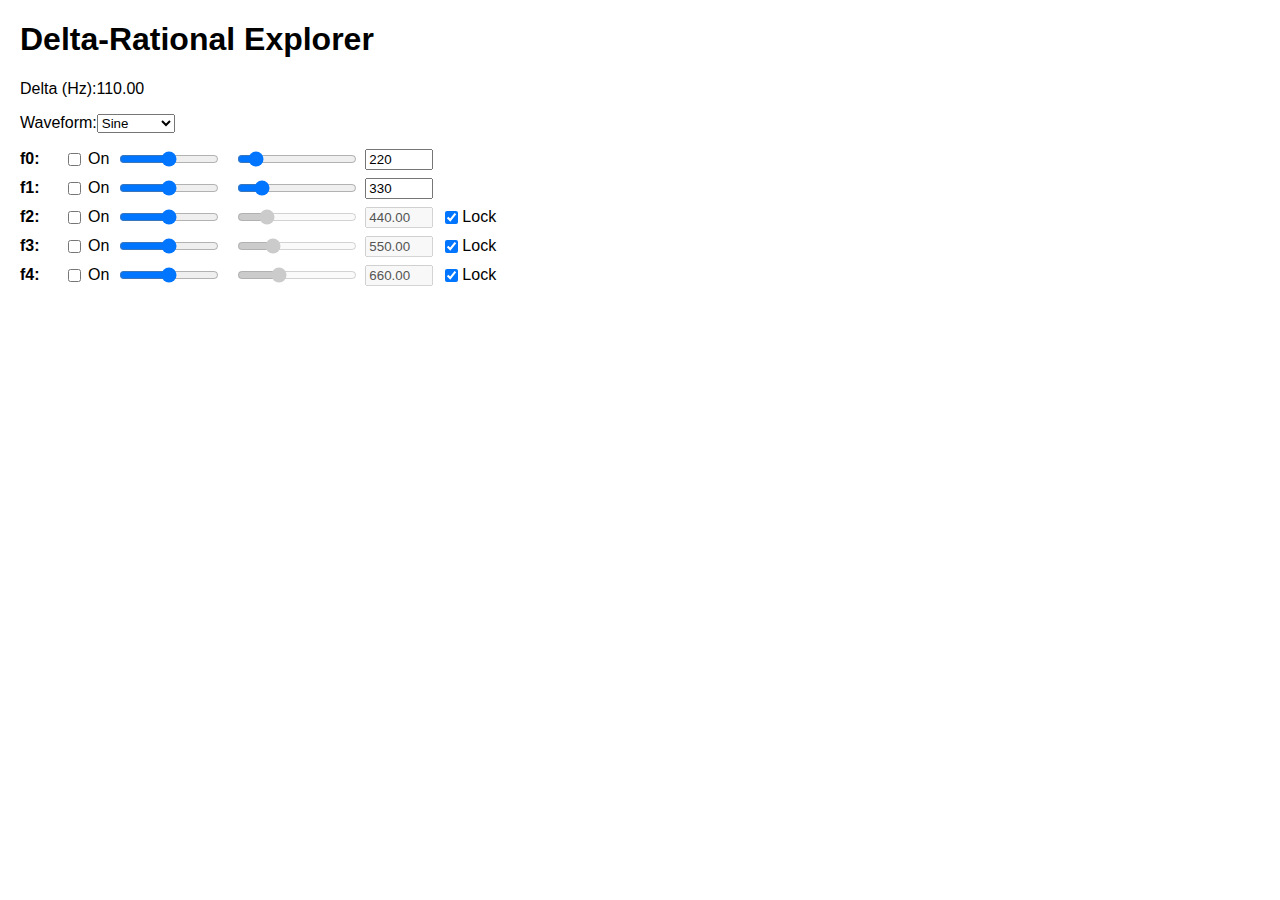
==== index.html @ f8abec08 "First working draft" ====
<!DOCTYPE html>
<html lang="en">
<head>
  <meta charset="UTF-8" />
  <title>Delta-Rational Explorer</title>
  <!-- Link to external CSS -->
  <link rel="stylesheet" href="styles.css">
</head>
<body>

<h1>Delta-Rational Explorer</h1>

<!-- Display Delta -->
<div class="row">
  <label>Delta (Hz):</label>
  <span id="deltaDisplay">0</span>
</div>

<!-- Waveform Selector -->
<div class="row">
  <label for="waveform">Waveform:</label>
  <select id="waveform">
    <option value="sine" selected>Sine</option>
    <option value="square">Square</option>
    <option value="sawtooth">Sawtooth</option>
    <option value="triangle">Triangle</option>
  </select>
</div>

<!-- Frequencies Container -->
<div id="frequenciesContainer"></div>

<!-- Include external JavaScript -->
<script src="script.js"></script>

</body>
</html>
---- styles.css ----
body {
    font-family: Arial, sans-serif;
    margin: 20px;
    max-width: 900px;
  }
  
  /* Common row styles */
  .row {
    margin-bottom: 1em;
    display: flex;
    align-items: center;
  }
  
  /* Frequency row container */
  .freq-row {
    display: flex;
    align-items: center;
    margin-bottom: 8px;
  }
  
  /* Left label for f0, f1, etc. */
  .freq-row label {
    width: 40px;
    font-weight: bold;
  }
  
  /* The "On" label next to the checkbox */
  .freq-row .onOffLabel {
    margin: 0 8px 0 4px;
  }
  
  /* Volume slider width, spacing */
  .freq-row .volumeSlider {
    width: 100px;
    margin-right: 16px;
  }
  
  /* Frequency slider width, spacing */
  .freq-row .freqSlider {
    width: 120px;
    margin-right: 8px;
  }
  
  /* Frequency numeric input width, spacing */
  .freq-row .freqNumber {
    width: 60px;
    margin-right: 8px;
  }
  
  /* Lock checkbox spacing */
  .freq-row .lockCheckbox {
    margin-right: 4px;
  }
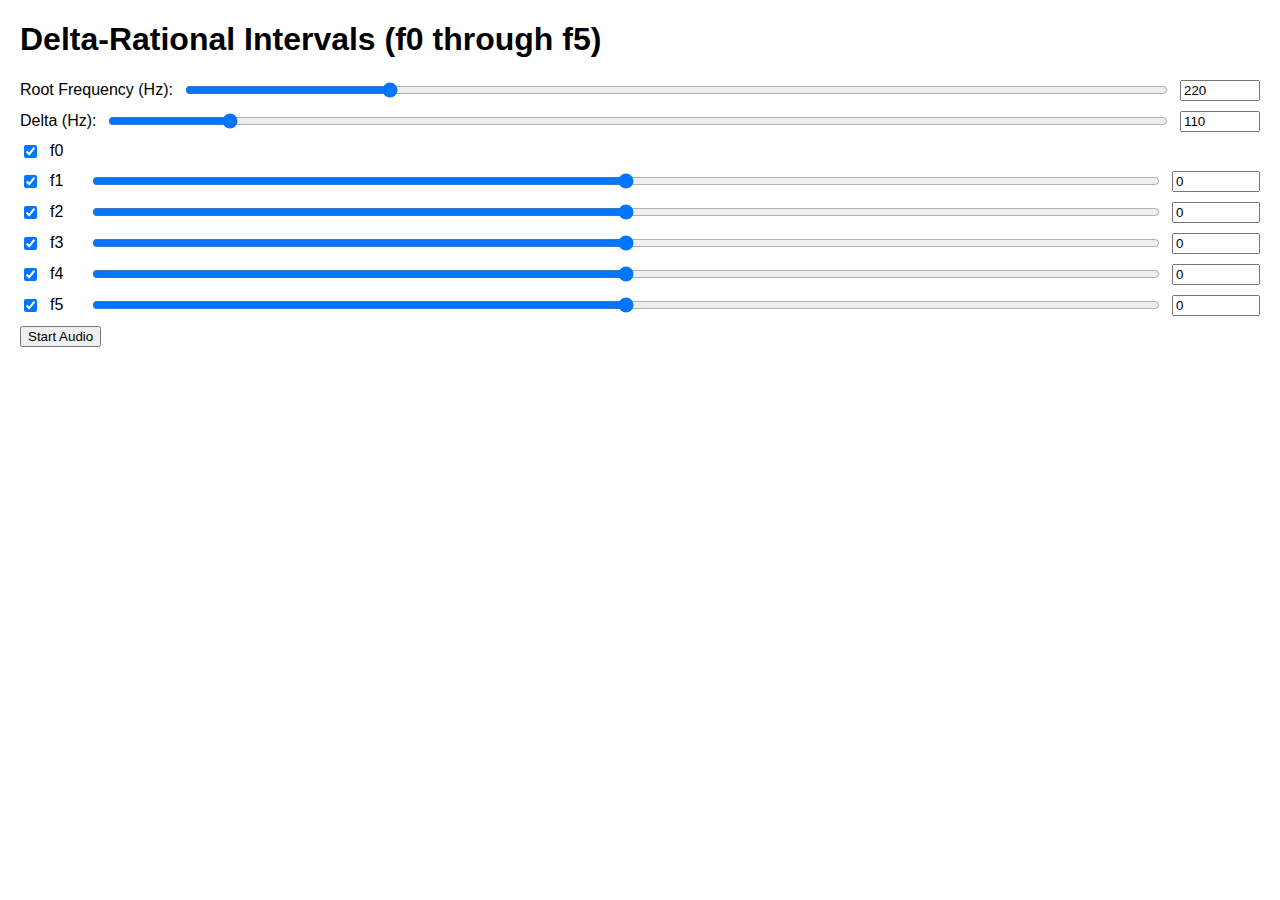
==== commit 7de46ced: "v2 first draft" ====
--- a/index.html
+++ b/index.html
@@ -1,37 +1,372 @@
 <!DOCTYPE html>
 <html lang="en">
 <head>
-  <meta charset="UTF-8" />
-  <title>Delta-Rational Explorer</title>
-  <!-- Link to external CSS -->
-  <link rel="stylesheet" href="styles.css">
+  <meta charset="UTF-8">
+  <title>Delta-Rational (f0 through f5)</title>
+  <style>
+    body {
+      font-family: sans-serif;
+      margin: 20px;
+    }
+
+    /* Container for each group of controls */
+    .control-group {
+      margin-bottom: 10px;
+    }
+
+    /* A single row of controls: label, slider, number input, etc. */
+    .control-row {
+      display: flex;
+      align-items: center;
+      gap: 10px;
+      margin-bottom: 5px;
+    }
+
+    /* Make the range sliders fill all available horizontal space */
+    .control-row input[type="range"] {
+      flex: 1;
+    }
+
+    /* Slightly narrower label for oscillator names (f0..f5) */
+    .osc-label {
+      width: 30px;
+    }
+  </style>
 </head>
 <body>
 
-<h1>Delta-Rational Explorer</h1>
-
-<!-- Display Delta -->
-<div class="row">
-  <label>Delta (Hz):</label>
-  <span id="deltaDisplay">0</span>
-</div>
-
-<!-- Waveform Selector -->
-<div class="row">
-  <label for="waveform">Waveform:</label>
-  <select id="waveform">
-    <option value="sine" selected>Sine</option>
-    <option value="square">Square</option>
-    <option value="sawtooth">Sawtooth</option>
-    <option value="triangle">Triangle</option>
-  </select>
-</div>
-
-<!-- Frequencies Container -->
-<div id="frequenciesContainer"></div>
-
-<!-- Include external JavaScript -->
-<script src="script.js"></script>
-
+<h1>Delta-Rational Intervals (f0 through f5)</h1>
+
+<!-- Root Frequency -->
+<div class="control-group">
+  <div class="control-row">
+    <label for="rootSlider">Root Frequency (Hz):</label>
+    <input
+      type="range"
+      id="rootSlider"
+      min="20"
+      max="1000"
+      value="220"
+      step="1"
+    >
+    <input
+      type="number"
+      id="rootInput"
+      min="20"
+      max="10000"
+      step="1"
+      value="220"
+    >
+  </div>
+</div>
+
+<!-- Delta -->
+<div class="control-group">
+  <div class="control-row">
+    <label for="deltaSlider">Delta (Hz):</label>
+    <input
+      type="range"
+      id="deltaSlider"
+      min="1"
+      max="1000"
+      value="110"
+      step="1"
+    >
+    <input
+      type="number"
+      id="deltaInput"
+      min="1"
+      max="10000"
+      step="1"
+      value="110"
+    >
+  </div>
+</div>
+
+<!-- f0 (root, no error slider) -->
+<div class="control-group">
+  <div class="control-row">
+    <input type="checkbox" id="check1" checked>
+    <label for="check1" class="osc-label">f0</label>
+  </div>
+</div>
+
+<!-- f1 -->
+<div class="control-group">
+  <div class="control-row">
+    <input type="checkbox" id="check2" checked>
+    <label for="error2Slider" class="osc-label">f1</label>
+    <input
+      type="range"
+      id="error2Slider"
+      min="-50"
+      max="50"
+      value="0"
+      step="0.1"
+    >
+    <input
+      type="number"
+      id="error2Input"
+      min="-100"
+      max="100"
+      step="0.1"
+      value="0"
+    >
+  </div>
+</div>
+
+<!-- f2 -->
+<div class="control-group">
+  <div class="control-row">
+    <input type="checkbox" id="check3" checked>
+    <label for="error3Slider" class="osc-label">f2</label>
+    <input
+      type="range"
+      id="error3Slider"
+      min="-50"
+      max="50"
+      value="0"
+      step="0.1"
+    >
+    <input
+      type="number"
+      id="error3Input"
+      min="-100"
+      max="100"
+      step="0.1"
+      value="0"
+    >
+  </div>
+</div>
+
+<!-- f3 -->
+<div class="control-group">
+  <div class="control-row">
+    <input type="checkbox" id="check4" checked>
+    <label for="error4Slider" class="osc-label">f3</label>
+    <input
+      type="range"
+      id="error4Slider"
+      min="-50"
+      max="50"
+      value="0"
+      step="0.1"
+    >
+    <input
+      type="number"
+      id="error4Input"
+      min="-100"
+      max="100"
+      step="0.1"
+      value="0"
+    >
+  </div>
+</div>
+
+<!-- f4 -->
+<div class="control-group">
+  <div class="control-row">
+    <input type="checkbox" id="check5" checked>
+    <label for="error5Slider" class="osc-label">f4</label>
+    <input
+      type="range"
+      id="error5Slider"
+      min="-50"
+      max="50"
+      value="0"
+      step="0.1"
+    >
+    <input
+      type="number"
+      id="error5Input"
+      min="-100"
+      max="100"
+      step="0.1"
+      value="0"
+    >
+  </div>
+</div>
+
+<!-- f5 -->
+<div class="control-group">
+  <div class="control-row">
+    <input type="checkbox" id="check6" checked>
+    <label for="error6Slider" class="osc-label">f5</label>
+    <input
+      type="range"
+      id="error6Slider"
+      min="-50"
+      max="50"
+      value="0"
+      step="0.1"
+    >
+    <input
+      type="number"
+      id="error6Input"
+      min="-100"
+      max="100"
+      step="0.1"
+      value="0"
+    >
+  </div>
+</div>
+
+<button id="toggleAudioBtn">Start Audio</button>
+
+<script>
+  let audioContext;
+  let masterGain;
+
+  // We'll store references to each Oscillator and its GainNode
+  const oscillators = [];
+  const gains = [];
+
+  // Track whether audio is playing
+  let isPlaying = false;
+
+  // Main controls
+  const rootSlider     = document.getElementById('rootSlider');
+  const rootInput      = document.getElementById('rootInput');
+  const deltaSlider    = document.getElementById('deltaSlider');
+  const deltaInput     = document.getElementById('deltaInput');
+  const toggleAudioBtn = document.getElementById('toggleAudioBtn');
+
+  // Error sliders & checkboxes
+  // f0 has no error slider, so index 0 => null
+  const errorSliders = [
+    null,
+    document.getElementById('error2Slider'),
+    document.getElementById('error3Slider'),
+    document.getElementById('error4Slider'),
+    document.getElementById('error5Slider'),
+    document.getElementById('error6Slider')
+  ];
+  const errorInputs = [
+    null,
+    document.getElementById('error2Input'),
+    document.getElementById('error3Input'),
+    document.getElementById('error4Input'),
+    document.getElementById('error5Input'),
+    document.getElementById('error6Input')
+  ];
+  const checkboxes = [
+    document.getElementById('check1'), // f0
+    document.getElementById('check2'), // f1
+    document.getElementById('check3'), // f2
+    document.getElementById('check4'), // f3
+    document.getElementById('check5'), // f4
+    document.getElementById('check6')  // f5
+  ];
+
+  // Link a slider and a number input
+  function linkSliderAndInput(slider, number) {
+    if (!slider || !number) return;
+    slider.addEventListener('input', () => {
+      number.value = slider.value;
+      updateOscillators();
+    });
+    number.addEventListener('input', () => {
+      slider.value = number.value;
+      updateOscillators();
+    });
+  }
+
+  // Link main controls
+  linkSliderAndInput(rootSlider, rootInput);
+  linkSliderAndInput(deltaSlider, deltaInput);
+
+  // Link error controls for f1..f5
+  for (let i = 1; i <= 5; i++) {
+    linkSliderAndInput(errorSliders[i], errorInputs[i]);
+  }
+
+  // Checkboxes => on/off
+  checkboxes.forEach(chk => {
+    chk.addEventListener('change', updateOscillators);
+  });
+
+  // Toggle audio
+  toggleAudioBtn.addEventListener('click', () => {
+    if (!isPlaying) {
+      startAudio();
+      toggleAudioBtn.textContent = 'Stop Audio';
+    } else {
+      stopAudio();
+      toggleAudioBtn.textContent = 'Start Audio';
+    }
+    isPlaying = !isPlaying;
+  });
+
+  function startAudio() {
+    audioContext = new (window.AudioContext || window.webkitAudioContext)();
+
+    // Create a master GainNode with lower gain
+    masterGain = audioContext.createGain();
+    masterGain.gain.value = 0.1; // helps prevent distortion when multiple are on
+    masterGain.connect(audioContext.destination);
+
+    // Create 6 oscillators (sine) with individual gains
+    for (let i = 0; i < 6; i++) {
+      const osc = audioContext.createOscillator();
+      osc.type = 'sine';
+
+      const oscGain = audioContext.createGain();
+      osc.connect(oscGain);
+      oscGain.connect(masterGain);
+
+      osc.start();
+
+      oscillators.push(osc);
+      gains.push(oscGain);
+    }
+
+    updateOscillators();
+  }
+
+  function stopAudio() {
+    // Stop and disconnect all oscillators
+    for (let i = 0; i < oscillators.length; i++) {
+      oscillators[i].stop();
+      oscillators[i].disconnect();
+      gains[i].disconnect();
+    }
+    oscillators.length = 0;
+    gains.length = 0;
+
+    // Disconnect and close
+    if (masterGain) masterGain.disconnect();
+    if (audioContext) audioContext.close();
+  }
+
+  function updateOscillators() {
+    if (!audioContext || oscillators.length < 6) return;
+
+    // Root (f0) + delta
+    const rootFreq = parseFloat(rootInput.value) || 220;
+    const delta    = parseFloat(deltaInput.value) || 110;
+
+    // f0..f5
+    //   f0 = root only
+    //   f1 = root + 1×delta + error
+    //   f2 = root + 2×delta + error
+    //   ...
+    //   f5 = root + 5×delta + error
+    for (let i = 0; i < 6; i++) {
+      // Check if oscillator is on
+      const isOn = checkboxes[i].checked;
+      gains[i].gain.value = isOn ? 1 : 0;
+
+      // Error for f1..f5
+      let err = 0;
+      if (i >= 1 && errorInputs[i]) {
+        err = parseFloat(errorInputs[i].value) || 0;
+      }
+
+      // Frequency for oscillator i
+      const frequency = rootFreq + i * delta + err;
+      oscillators[i].frequency.value = frequency;
+    }
+  }
+</script>
 </body>
 </html>
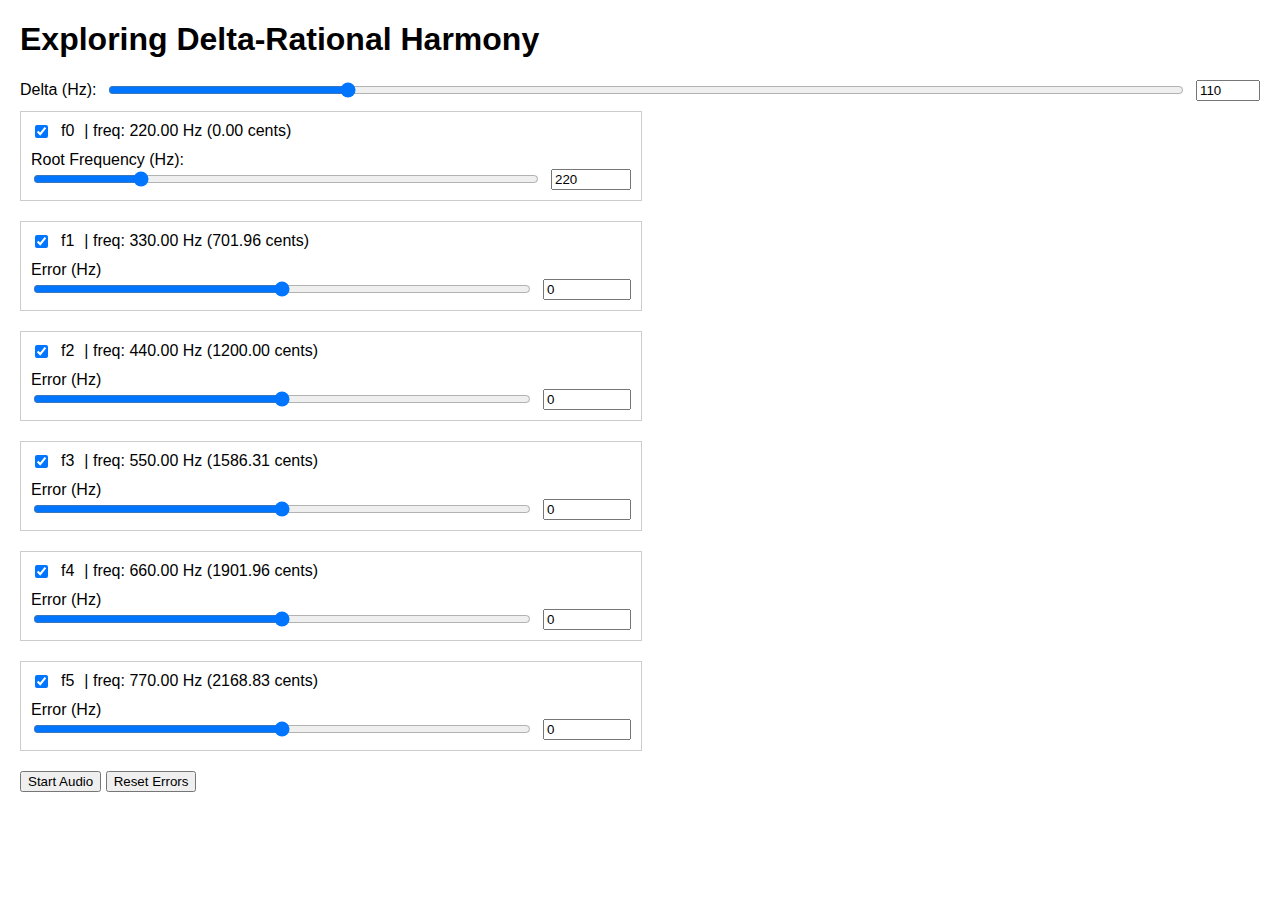
==== commit 22231441: "great things are done by a series of small things brought together" ====
--- a/index.html
+++ b/index.html
@@ -1,46 +1,74 @@
 <!DOCTYPE html>
 <html lang="en">
 <head>
-  <meta charset="UTF-8">
-  <title>Delta-Rational (f0 through f5)</title>
+  <meta charset="UTF-8" />
+  <title>Exploring Delta-Rational Harmony</title>
   <style>
     body {
       font-family: sans-serif;
       margin: 20px;
     }
 
-    /* Container for each group of controls */
-    .control-group {
-      margin-bottom: 10px;
-    }
-
-    /* A single row of controls: label, slider, number input, etc. */
     .control-row {
       display: flex;
       align-items: center;
       gap: 10px;
-      margin-bottom: 5px;
-    }
-
-    /* Make the range sliders fill all available horizontal space */
-    .control-row input[type="range"] {
+      margin-bottom: 10px;
+    }
+    .osc-group {
+      margin-bottom: 20px;
+      border: 1px solid #ccc;
+      padding: 10px;
+      max-width: 600px;
+    }
+    .slider-row {
+      display: flex;
+      align-items: center;
+      gap: 10px;
+    }
+    .slider-row input[type="range"] {
       flex: 1;
-    }
-
-    /* Slightly narrower label for oscillator names (f0..f5) */
-    .osc-label {
-      width: 30px;
     }
   </style>
 </head>
 <body>
 
-<h1>Delta-Rational Intervals (f0 through f5)</h1>
-
-<!-- Root Frequency -->
-<div class="control-group">
-  <div class="control-row">
-    <label for="rootSlider">Root Frequency (Hz):</label>
+<h1>Exploring Delta-Rational Harmony</h1>
+
+<!-- Delta only at top -->
+<div class="control-row">
+  <label for="deltaSlider">Delta (Hz):</label>
+  <input
+    type="range"
+    id="deltaSlider"
+    min="1"
+    max="500"
+    value="110"
+    step="1"
+    style="flex:1;"
+  >
+  <input
+    type="number"
+    id="deltaInput"
+    min="1"
+    max="500"
+    step="1"
+    value="110"
+  >
+</div>
+
+<!-- f0 block, now includes root frequency slider & input -->
+<div class="osc-group">
+  <div class="control-row">
+    <input type="checkbox" id="check0" checked>
+    <label for="check0">f0</label>
+    <!-- freq display -->
+    <span> | freq: <span id="freq0Hz">--</span> Hz (<span id="freq0Cents">0.00</span> cents)</span>
+  </div>
+  
+  <!-- Root Frequency inside f0 block -->
+  <label for="rootSlider">Root Frequency (Hz):</label>
+  <div class="slider-row">
     <input
       type="range"
       id="rootSlider"
@@ -60,42 +88,43 @@
   </div>
 </div>
 
-<!-- Delta -->
-<div class="control-group">
-  <div class="control-row">
-    <label for="deltaSlider">Delta (Hz):</label>
-    <input
-      type="range"
-      id="deltaSlider"
-      min="1"
-      max="1000"
-      value="110"
-      step="1"
-    >
-    <input
-      type="number"
-      id="deltaInput"
-      min="1"
-      max="10000"
-      step="1"
-      value="110"
-    >
-  </div>
-</div>
-
-<!-- f0 (root, no error slider) -->
-<div class="control-group">
+<!-- f1 -->
+<div class="osc-group">
   <div class="control-row">
     <input type="checkbox" id="check1" checked>
-    <label for="check1" class="osc-label">f0</label>
-  </div>
-</div>
-
-<!-- f1 -->
-<div class="control-group">
+    <label for="check1">f1</label>
+    <span> | freq: <span id="freq1Hz">--</span> Hz (<span id="freq1Cents">--</span> cents)</span>
+  </div>
+  <label>Error (Hz)</label>
+  <div class="slider-row">
+    <input
+      type="range"
+      id="error1Slider"
+      min="-50"
+      max="50"
+      value="0"
+      step="0.1"
+    >
+    <input
+      type="number"
+      id="error1Input"
+      min="-100"
+      max="100"
+      step="0.1"
+      value="0"
+    >
+  </div>
+</div>
+
+<!-- f2 -->
+<div class="osc-group">
   <div class="control-row">
     <input type="checkbox" id="check2" checked>
-    <label for="error2Slider" class="osc-label">f1</label>
+    <label for="check2">f2</label>
+    <span> | freq: <span id="freq2Hz">--</span> Hz (<span id="freq2Cents">--</span> cents)</span>
+  </div>
+  <label>Error (Hz)</label>
+  <div class="slider-row">
     <input
       type="range"
       id="error2Slider"
@@ -115,11 +144,15 @@
   </div>
 </div>
 
-<!-- f2 -->
-<div class="control-group">
+<!-- f3 -->
+<div class="osc-group">
   <div class="control-row">
     <input type="checkbox" id="check3" checked>
-    <label for="error3Slider" class="osc-label">f2</label>
+    <label for="check3">f3</label>
+    <span> | freq: <span id="freq3Hz">--</span> Hz (<span id="freq3Cents">--</span> cents)</span>
+  </div>
+  <label>Error (Hz)</label>
+  <div class="slider-row">
     <input
       type="range"
       id="error3Slider"
@@ -139,11 +172,15 @@
   </div>
 </div>
 
-<!-- f3 -->
-<div class="control-group">
+<!-- f4 -->
+<div class="osc-group">
   <div class="control-row">
     <input type="checkbox" id="check4" checked>
-    <label for="error4Slider" class="osc-label">f3</label>
+    <label for="check4">f4</label>
+    <span> | freq: <span id="freq4Hz">--</span> Hz (<span id="freq4Cents">--</span> cents)</span>
+  </div>
+  <label>Error (Hz)</label>
+  <div class="slider-row">
     <input
       type="range"
       id="error4Slider"
@@ -163,11 +200,15 @@
   </div>
 </div>
 
-<!-- f4 -->
-<div class="control-group">
+<!-- f5 -->
+<div class="osc-group">
   <div class="control-row">
     <input type="checkbox" id="check5" checked>
-    <label for="error5Slider" class="osc-label">f4</label>
+    <label for="check5">f5</label>
+    <span> | freq: <span id="freq5Hz">--</span> Hz (<span id="freq5Cents">--</span> cents)</span>
+  </div>
+  <label>Error (Hz)</label>
+  <div class="slider-row">
     <input
       type="range"
       id="error5Slider"
@@ -187,75 +228,72 @@
   </div>
 </div>
 
-<!-- f5 -->
-<div class="control-group">
-  <div class="control-row">
-    <input type="checkbox" id="check6" checked>
-    <label for="error6Slider" class="osc-label">f5</label>
-    <input
-      type="range"
-      id="error6Slider"
-      min="-50"
-      max="50"
-      value="0"
-      step="0.1"
-    >
-    <input
-      type="number"
-      id="error6Input"
-      min="-100"
-      max="100"
-      step="0.1"
-      value="0"
-    >
-  </div>
-</div>
-
 <button id="toggleAudioBtn">Start Audio</button>
+<button id="resetErrorsBtn">Reset Errors</button>
 
 <script>
   let audioContext;
   let masterGain;
-
-  // We'll store references to each Oscillator and its GainNode
   const oscillators = [];
   const gains = [];
 
-  // Track whether audio is playing
   let isPlaying = false;
 
-  // Main controls
+  // Delta controls at top
+  const deltaSlider    = document.getElementById('deltaSlider');
+  const deltaInput     = document.getElementById('deltaInput');
+
+  // Root frequency is now in the f0 block
   const rootSlider     = document.getElementById('rootSlider');
   const rootInput      = document.getElementById('rootInput');
-  const deltaSlider    = document.getElementById('deltaSlider');
-  const deltaInput     = document.getElementById('deltaInput');
+
   const toggleAudioBtn = document.getElementById('toggleAudioBtn');
-
-  // Error sliders & checkboxes
-  // f0 has no error slider, so index 0 => null
+  const resetErrorsBtn = document.getElementById('resetErrorsBtn');
+
+  // Checkboxes (f0..f5)
+  const checks = [
+    document.getElementById('check0'),
+    document.getElementById('check1'),
+    document.getElementById('check2'),
+    document.getElementById('check3'),
+    document.getElementById('check4'),
+    document.getElementById('check5')
+  ];
+
+  // Error sliders & inputs (f0 has no error slider)
   const errorSliders = [
     null,
+    document.getElementById('error1Slider'),
     document.getElementById('error2Slider'),
     document.getElementById('error3Slider'),
     document.getElementById('error4Slider'),
-    document.getElementById('error5Slider'),
-    document.getElementById('error6Slider')
+    document.getElementById('error5Slider')
   ];
   const errorInputs = [
     null,
+    document.getElementById('error1Input'),
     document.getElementById('error2Input'),
     document.getElementById('error3Input'),
     document.getElementById('error4Input'),
-    document.getElementById('error5Input'),
-    document.getElementById('error6Input')
+    document.getElementById('error5Input')
   ];
-  const checkboxes = [
-    document.getElementById('check1'), // f0
-    document.getElementById('check2'), // f1
-    document.getElementById('check3'), // f2
-    document.getElementById('check4'), // f3
-    document.getElementById('check5'), // f4
-    document.getElementById('check6')  // f5
+
+  // Frequency & cents displays
+  const freqDisplaysHz = [
+    document.getElementById('freq0Hz'),
+    document.getElementById('freq1Hz'),
+    document.getElementById('freq2Hz'),
+    document.getElementById('freq3Hz'),
+    document.getElementById('freq4Hz'),
+    document.getElementById('freq5Hz'),
+  ];
+  const freqDisplaysCents = [
+    document.getElementById('freq0Cents'),
+    document.getElementById('freq1Cents'),
+    document.getElementById('freq2Cents'),
+    document.getElementById('freq3Cents'),
+    document.getElementById('freq4Cents'),
+    document.getElementById('freq5Cents'),
   ];
 
   // Link a slider and a number input
@@ -271,21 +309,23 @@
     });
   }
 
-  // Link main controls
+  // Link delta
+  linkSliderAndInput(deltaSlider, deltaInput);
+
+  // Link root
   linkSliderAndInput(rootSlider, rootInput);
-  linkSliderAndInput(deltaSlider, deltaInput);
-
-  // Link error controls for f1..f5
+
+  // Link error controls (f1..f5)
   for (let i = 1; i <= 5; i++) {
     linkSliderAndInput(errorSliders[i], errorInputs[i]);
   }
 
   // Checkboxes => on/off
-  checkboxes.forEach(chk => {
+  checks.forEach(chk => {
     chk.addEventListener('change', updateOscillators);
   });
 
-  // Toggle audio
+  // Start/Stop Audio
   toggleAudioBtn.addEventListener('click', () => {
     if (!isPlaying) {
       startAudio();
@@ -297,15 +337,23 @@
     isPlaying = !isPlaying;
   });
 
+  // Reset Errors
+  resetErrorsBtn.addEventListener('click', () => {
+    for (let i = 1; i <= 5; i++) {
+      if (errorSliders[i]) errorSliders[i].value = 0;
+      if (errorInputs[i])  errorInputs[i].value  = 0;
+    }
+    updateOscillators();
+  });
+
+  // Start audio
   function startAudio() {
     audioContext = new (window.AudioContext || window.webkitAudioContext)();
 
-    // Create a master GainNode with lower gain
     masterGain = audioContext.createGain();
-    masterGain.gain.value = 0.1; // helps prevent distortion when multiple are on
+    masterGain.gain.value = 0.1;
     masterGain.connect(audioContext.destination);
 
-    // Create 6 oscillators (sine) with individual gains
     for (let i = 0; i < 6; i++) {
       const osc = audioContext.createOscillator();
       osc.type = 'sine';
@@ -319,42 +367,32 @@
       oscillators.push(osc);
       gains.push(oscGain);
     }
-
     updateOscillators();
   }
 
+  // Stop audio
   function stopAudio() {
-    // Stop and disconnect all oscillators
-    for (let i = 0; i < oscillators.length; i++) {
-      oscillators[i].stop();
-      oscillators[i].disconnect();
+    oscillators.forEach((osc, i) => {
+      osc.stop();
+      osc.disconnect();
       gains[i].disconnect();
-    }
+    });
     oscillators.length = 0;
     gains.length = 0;
 
-    // Disconnect and close
     if (masterGain) masterGain.disconnect();
     if (audioContext) audioContext.close();
+    audioContext = null;
   }
 
+  // Always compute freq/cents; only set oscillator values if audio is playing
   function updateOscillators() {
-    if (!audioContext || oscillators.length < 6) return;
-
-    // Root (f0) + delta
     const rootFreq = parseFloat(rootInput.value) || 220;
     const delta    = parseFloat(deltaInput.value) || 110;
 
-    // f0..f5
-    //   f0 = root only
-    //   f1 = root + 1×delta + error
-    //   f2 = root + 2×delta + error
-    //   ...
-    //   f5 = root + 5×delta + error
     for (let i = 0; i < 6; i++) {
-      // Check if oscillator is on
-      const isOn = checkboxes[i].checked;
-      gains[i].gain.value = isOn ? 1 : 0;
+      // Check state
+      const isOn = checks[i].checked;
 
       // Error for f1..f5
       let err = 0;
@@ -362,11 +400,34 @@
         err = parseFloat(errorInputs[i].value) || 0;
       }
 
-      // Frequency for oscillator i
-      const frequency = rootFreq + i * delta + err;
-      oscillators[i].frequency.value = frequency;
+      // freq = root + i*delta + err
+      const freq = rootFreq + i * delta + err;
+
+      // Update displays
+      freqDisplaysHz[i].textContent = freq.toFixed(2);
+
+      if (i === 0) {
+        // f0 = 0 cents
+        freqDisplaysCents[i].textContent = '0.00';
+      } else {
+        if (rootFreq > 0 && freq > 0) {
+          const cents = 1200 * Math.log2(freq / rootFreq);
+          freqDisplaysCents[i].textContent = cents.toFixed(2);
+        } else {
+          freqDisplaysCents[i].textContent = '--';
+        }
+      }
+
+      // If audio is active, update oscillator frequency & gain
+      if (audioContext && oscillators.length === 6 && gains.length === 6) {
+        oscillators[i].frequency.value = freq;
+        gains[i].gain.value = isOn ? 1 : 0;
+      }
     }
   }
+
+  // Initialize display (before audio starts)
+  updateOscillators();
 </script>
 </body>
 </html>
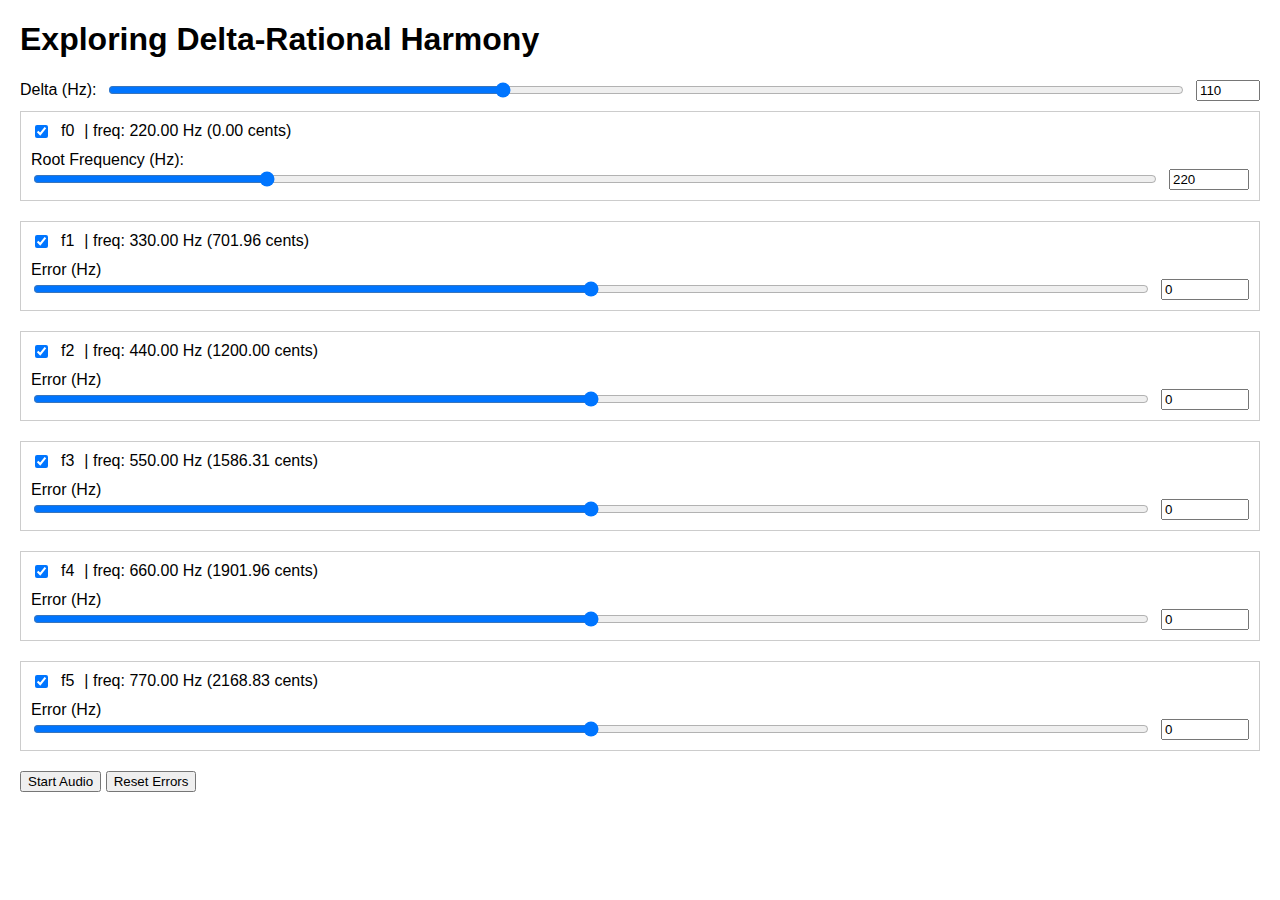
==== commit 150dff92: "adaptive sizes" ====
--- a/index.html
+++ b/index.html
@@ -14,18 +14,27 @@
       align-items: center;
       gap: 10px;
       margin-bottom: 10px;
-    }
+      /* Let these rows stretch across available width */
+      width: 100%;
+    }
+
     .osc-group {
+      /* Removed fixed max-width: 600px; to make it fully responsive */
+      width: 100%;
+      box-sizing: border-box;
       margin-bottom: 20px;
       border: 1px solid #ccc;
       padding: 10px;
-      max-width: 600px;
-    }
+    }
+
     .slider-row {
       display: flex;
       align-items: center;
       gap: 10px;
-    }
+      width: 100%;
+    }
+
+    /* Make <input type="range"> fill horizontal space in a flex row */
     .slider-row input[type="range"] {
       flex: 1;
     }
@@ -35,14 +44,14 @@
 
 <h1>Exploring Delta-Rational Harmony</h1>
 
-<!-- Delta only at top -->
+<!-- Delta on top (fills screen width) -->
 <div class="control-row">
   <label for="deltaSlider">Delta (Hz):</label>
   <input
     type="range"
     id="deltaSlider"
     min="1"
-    max="500"
+    max="300"
     value="110"
     step="1"
     style="flex:1;"
@@ -51,18 +60,17 @@
     type="number"
     id="deltaInput"
     min="1"
-    max="500"
+    max="300"
     step="1"
     value="110"
   >
 </div>
 
-<!-- f0 block, now includes root frequency slider & input -->
+<!-- f0 block, includes root frequency slider & input -->
 <div class="osc-group">
   <div class="control-row">
     <input type="checkbox" id="check0" checked>
     <label for="check0">f0</label>
-    <!-- freq display -->
     <span> | freq: <span id="freq0Hz">--</span> Hz (<span id="freq0Cents">0.00</span> cents)</span>
   </div>
   
@@ -391,7 +399,6 @@
     const delta    = parseFloat(deltaInput.value) || 110;
 
     for (let i = 0; i < 6; i++) {
-      // Check state
       const isOn = checks[i].checked;
 
       // Error for f1..f5
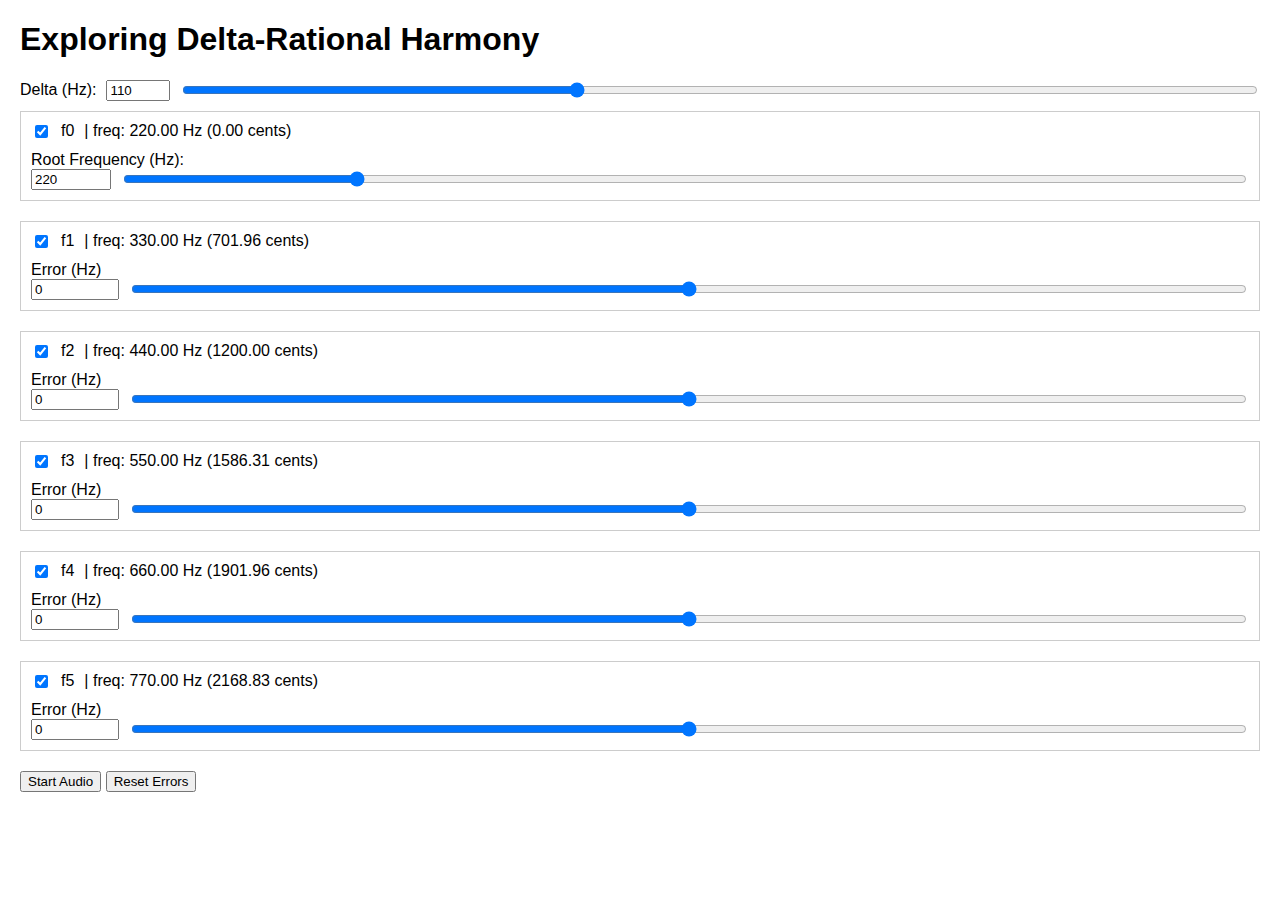
==== commit 7aa7c075: "refactored" ====
--- a/index.html
+++ b/index.html
@@ -3,42 +3,7 @@
 <head>
   <meta charset="UTF-8" />
   <title>Exploring Delta-Rational Harmony</title>
-  <style>
-    body {
-      font-family: sans-serif;
-      margin: 20px;
-    }
-
-    .control-row {
-      display: flex;
-      align-items: center;
-      gap: 10px;
-      margin-bottom: 10px;
-      /* Let these rows stretch across available width */
-      width: 100%;
-    }
-
-    .osc-group {
-      /* Removed fixed max-width: 600px; to make it fully responsive */
-      width: 100%;
-      box-sizing: border-box;
-      margin-bottom: 20px;
-      border: 1px solid #ccc;
-      padding: 10px;
-    }
-
-    .slider-row {
-      display: flex;
-      align-items: center;
-      gap: 10px;
-      width: 100%;
-    }
-
-    /* Make <input type="range"> fill horizontal space in a flex row */
-    .slider-row input[type="range"] {
-      flex: 1;
-    }
-  </style>
+  <link rel="stylesheet" href="styles.css">
 </head>
 <body>
 
@@ -48,6 +13,14 @@
 <div class="control-row">
   <label for="deltaSlider">Delta (Hz):</label>
   <input
+    type="number"
+    id="deltaInput"
+    min="1"
+    max="300"
+    step="1"
+    value="110"
+  >
+  <input
     type="range"
     id="deltaSlider"
     min="1"
@@ -56,385 +29,14 @@
     step="1"
     style="flex:1;"
   >
-  <input
-    type="number"
-    id="deltaInput"
-    min="1"
-    max="300"
-    step="1"
-    value="110"
-  >
 </div>
 
-<!-- f0 block, includes root frequency slider & input -->
-<div class="osc-group">
-  <div class="control-row">
-    <input type="checkbox" id="check0" checked>
-    <label for="check0">f0</label>
-    <span> | freq: <span id="freq0Hz">--</span> Hz (<span id="freq0Cents">0.00</span> cents)</span>
-  </div>
-  
-  <!-- Root Frequency inside f0 block -->
-  <label for="rootSlider">Root Frequency (Hz):</label>
-  <div class="slider-row">
-    <input
-      type="range"
-      id="rootSlider"
-      min="20"
-      max="1000"
-      value="220"
-      step="1"
-    >
-    <input
-      type="number"
-      id="rootInput"
-      min="20"
-      max="10000"
-      step="1"
-      value="220"
-    >
-  </div>
-</div>
-
-<!-- f1 -->
-<div class="osc-group">
-  <div class="control-row">
-    <input type="checkbox" id="check1" checked>
-    <label for="check1">f1</label>
-    <span> | freq: <span id="freq1Hz">--</span> Hz (<span id="freq1Cents">--</span> cents)</span>
-  </div>
-  <label>Error (Hz)</label>
-  <div class="slider-row">
-    <input
-      type="range"
-      id="error1Slider"
-      min="-50"
-      max="50"
-      value="0"
-      step="0.1"
-    >
-    <input
-      type="number"
-      id="error1Input"
-      min="-100"
-      max="100"
-      step="0.1"
-      value="0"
-    >
-  </div>
-</div>
-
-<!-- f2 -->
-<div class="osc-group">
-  <div class="control-row">
-    <input type="checkbox" id="check2" checked>
-    <label for="check2">f2</label>
-    <span> | freq: <span id="freq2Hz">--</span> Hz (<span id="freq2Cents">--</span> cents)</span>
-  </div>
-  <label>Error (Hz)</label>
-  <div class="slider-row">
-    <input
-      type="range"
-      id="error2Slider"
-      min="-50"
-      max="50"
-      value="0"
-      step="0.1"
-    >
-    <input
-      type="number"
-      id="error2Input"
-      min="-100"
-      max="100"
-      step="0.1"
-      value="0"
-    >
-  </div>
-</div>
-
-<!-- f3 -->
-<div class="osc-group">
-  <div class="control-row">
-    <input type="checkbox" id="check3" checked>
-    <label for="check3">f3</label>
-    <span> | freq: <span id="freq3Hz">--</span> Hz (<span id="freq3Cents">--</span> cents)</span>
-  </div>
-  <label>Error (Hz)</label>
-  <div class="slider-row">
-    <input
-      type="range"
-      id="error3Slider"
-      min="-50"
-      max="50"
-      value="0"
-      step="0.1"
-    >
-    <input
-      type="number"
-      id="error3Input"
-      min="-100"
-      max="100"
-      step="0.1"
-      value="0"
-    >
-  </div>
-</div>
-
-<!-- f4 -->
-<div class="osc-group">
-  <div class="control-row">
-    <input type="checkbox" id="check4" checked>
-    <label for="check4">f4</label>
-    <span> | freq: <span id="freq4Hz">--</span> Hz (<span id="freq4Cents">--</span> cents)</span>
-  </div>
-  <label>Error (Hz)</label>
-  <div class="slider-row">
-    <input
-      type="range"
-      id="error4Slider"
-      min="-50"
-      max="50"
-      value="0"
-      step="0.1"
-    >
-    <input
-      type="number"
-      id="error4Input"
-      min="-100"
-      max="100"
-      step="0.1"
-      value="0"
-    >
-  </div>
-</div>
-
-<!-- f5 -->
-<div class="osc-group">
-  <div class="control-row">
-    <input type="checkbox" id="check5" checked>
-    <label for="check5">f5</label>
-    <span> | freq: <span id="freq5Hz">--</span> Hz (<span id="freq5Cents">--</span> cents)</span>
-  </div>
-  <label>Error (Hz)</label>
-  <div class="slider-row">
-    <input
-      type="range"
-      id="error5Slider"
-      min="-50"
-      max="50"
-      value="0"
-      step="0.1"
-    >
-    <input
-      type="number"
-      id="error5Input"
-      min="-100"
-      max="100"
-      step="0.1"
-      value="0"
-    >
-  </div>
-</div>
+<!-- Container for oscillator groups -->
+<div id="oscillatorContainer"></div>
 
 <button id="toggleAudioBtn">Start Audio</button>
 <button id="resetErrorsBtn">Reset Errors</button>
 
-<script>
-  let audioContext;
-  let masterGain;
-  const oscillators = [];
-  const gains = [];
-
-  let isPlaying = false;
-
-  // Delta controls at top
-  const deltaSlider    = document.getElementById('deltaSlider');
-  const deltaInput     = document.getElementById('deltaInput');
-
-  // Root frequency is now in the f0 block
-  const rootSlider     = document.getElementById('rootSlider');
-  const rootInput      = document.getElementById('rootInput');
-
-  const toggleAudioBtn = document.getElementById('toggleAudioBtn');
-  const resetErrorsBtn = document.getElementById('resetErrorsBtn');
-
-  // Checkboxes (f0..f5)
-  const checks = [
-    document.getElementById('check0'),
-    document.getElementById('check1'),
-    document.getElementById('check2'),
-    document.getElementById('check3'),
-    document.getElementById('check4'),
-    document.getElementById('check5')
-  ];
-
-  // Error sliders & inputs (f0 has no error slider)
-  const errorSliders = [
-    null,
-    document.getElementById('error1Slider'),
-    document.getElementById('error2Slider'),
-    document.getElementById('error3Slider'),
-    document.getElementById('error4Slider'),
-    document.getElementById('error5Slider')
-  ];
-  const errorInputs = [
-    null,
-    document.getElementById('error1Input'),
-    document.getElementById('error2Input'),
-    document.getElementById('error3Input'),
-    document.getElementById('error4Input'),
-    document.getElementById('error5Input')
-  ];
-
-  // Frequency & cents displays
-  const freqDisplaysHz = [
-    document.getElementById('freq0Hz'),
-    document.getElementById('freq1Hz'),
-    document.getElementById('freq2Hz'),
-    document.getElementById('freq3Hz'),
-    document.getElementById('freq4Hz'),
-    document.getElementById('freq5Hz'),
-  ];
-  const freqDisplaysCents = [
-    document.getElementById('freq0Cents'),
-    document.getElementById('freq1Cents'),
-    document.getElementById('freq2Cents'),
-    document.getElementById('freq3Cents'),
-    document.getElementById('freq4Cents'),
-    document.getElementById('freq5Cents'),
-  ];
-
-  // Link a slider and a number input
-  function linkSliderAndInput(slider, number) {
-    if (!slider || !number) return;
-    slider.addEventListener('input', () => {
-      number.value = slider.value;
-      updateOscillators();
-    });
-    number.addEventListener('input', () => {
-      slider.value = number.value;
-      updateOscillators();
-    });
-  }
-
-  // Link delta
-  linkSliderAndInput(deltaSlider, deltaInput);
-
-  // Link root
-  linkSliderAndInput(rootSlider, rootInput);
-
-  // Link error controls (f1..f5)
-  for (let i = 1; i <= 5; i++) {
-    linkSliderAndInput(errorSliders[i], errorInputs[i]);
-  }
-
-  // Checkboxes => on/off
-  checks.forEach(chk => {
-    chk.addEventListener('change', updateOscillators);
-  });
-
-  // Start/Stop Audio
-  toggleAudioBtn.addEventListener('click', () => {
-    if (!isPlaying) {
-      startAudio();
-      toggleAudioBtn.textContent = 'Stop Audio';
-    } else {
-      stopAudio();
-      toggleAudioBtn.textContent = 'Start Audio';
-    }
-    isPlaying = !isPlaying;
-  });
-
-  // Reset Errors
-  resetErrorsBtn.addEventListener('click', () => {
-    for (let i = 1; i <= 5; i++) {
-      if (errorSliders[i]) errorSliders[i].value = 0;
-      if (errorInputs[i])  errorInputs[i].value  = 0;
-    }
-    updateOscillators();
-  });
-
-  // Start audio
-  function startAudio() {
-    audioContext = new (window.AudioContext || window.webkitAudioContext)();
-
-    masterGain = audioContext.createGain();
-    masterGain.gain.value = 0.1;
-    masterGain.connect(audioContext.destination);
-
-    for (let i = 0; i < 6; i++) {
-      const osc = audioContext.createOscillator();
-      osc.type = 'sine';
-
-      const oscGain = audioContext.createGain();
-      osc.connect(oscGain);
-      oscGain.connect(masterGain);
-
-      osc.start();
-
-      oscillators.push(osc);
-      gains.push(oscGain);
-    }
-    updateOscillators();
-  }
-
-  // Stop audio
-  function stopAudio() {
-    oscillators.forEach((osc, i) => {
-      osc.stop();
-      osc.disconnect();
-      gains[i].disconnect();
-    });
-    oscillators.length = 0;
-    gains.length = 0;
-
-    if (masterGain) masterGain.disconnect();
-    if (audioContext) audioContext.close();
-    audioContext = null;
-  }
-
-  // Always compute freq/cents; only set oscillator values if audio is playing
-  function updateOscillators() {
-    const rootFreq = parseFloat(rootInput.value) || 220;
-    const delta    = parseFloat(deltaInput.value) || 110;
-
-    for (let i = 0; i < 6; i++) {
-      const isOn = checks[i].checked;
-
-      // Error for f1..f5
-      let err = 0;
-      if (i >= 1 && errorInputs[i]) {
-        err = parseFloat(errorInputs[i].value) || 0;
-      }
-
-      // freq = root + i*delta + err
-      const freq = rootFreq + i * delta + err;
-
-      // Update displays
-      freqDisplaysHz[i].textContent = freq.toFixed(2);
-
-      if (i === 0) {
-        // f0 = 0 cents
-        freqDisplaysCents[i].textContent = '0.00';
-      } else {
-        if (rootFreq > 0 && freq > 0) {
-          const cents = 1200 * Math.log2(freq / rootFreq);
-          freqDisplaysCents[i].textContent = cents.toFixed(2);
-        } else {
-          freqDisplaysCents[i].textContent = '--';
-        }
-      }
-
-      // If audio is active, update oscillator frequency & gain
-      if (audioContext && oscillators.length === 6 && gains.length === 6) {
-        oscillators[i].frequency.value = freq;
-        gains[i].gain.value = isOn ? 1 : 0;
-      }
-    }
-  }
-
-  // Initialize display (before audio starts)
-  updateOscillators();
-</script>
+<script src="scripts.js"></script>
 </body>
-</html>
+</html>--- a/styles.css
+++ b/styles.css
@@ -0,0 +1,34 @@
+body {
+    font-family: sans-serif;
+    margin: 20px;
+  }
+  
+  .control-row {
+    display: flex;
+    align-items: center;
+    gap: 10px;
+    margin-bottom: 10px;
+    /* Let these rows stretch across available width */
+    width: 100%;
+  }
+  
+  .osc-group {
+    /* Removed fixed max-width: 600px; to make it fully responsive */
+    width: 100%;
+    box-sizing: border-box;
+    margin-bottom: 20px;
+    border: 1px solid #ccc;
+    padding: 10px;
+  }
+  
+  .slider-row {
+    display: flex;
+    align-items: center;
+    gap: 10px;
+    width: 100%;
+  }
+  
+  /* Make <input type="range"> fill horizontal space in a flex row */
+  .slider-row input[type="range"] {
+    flex: 1;
+  }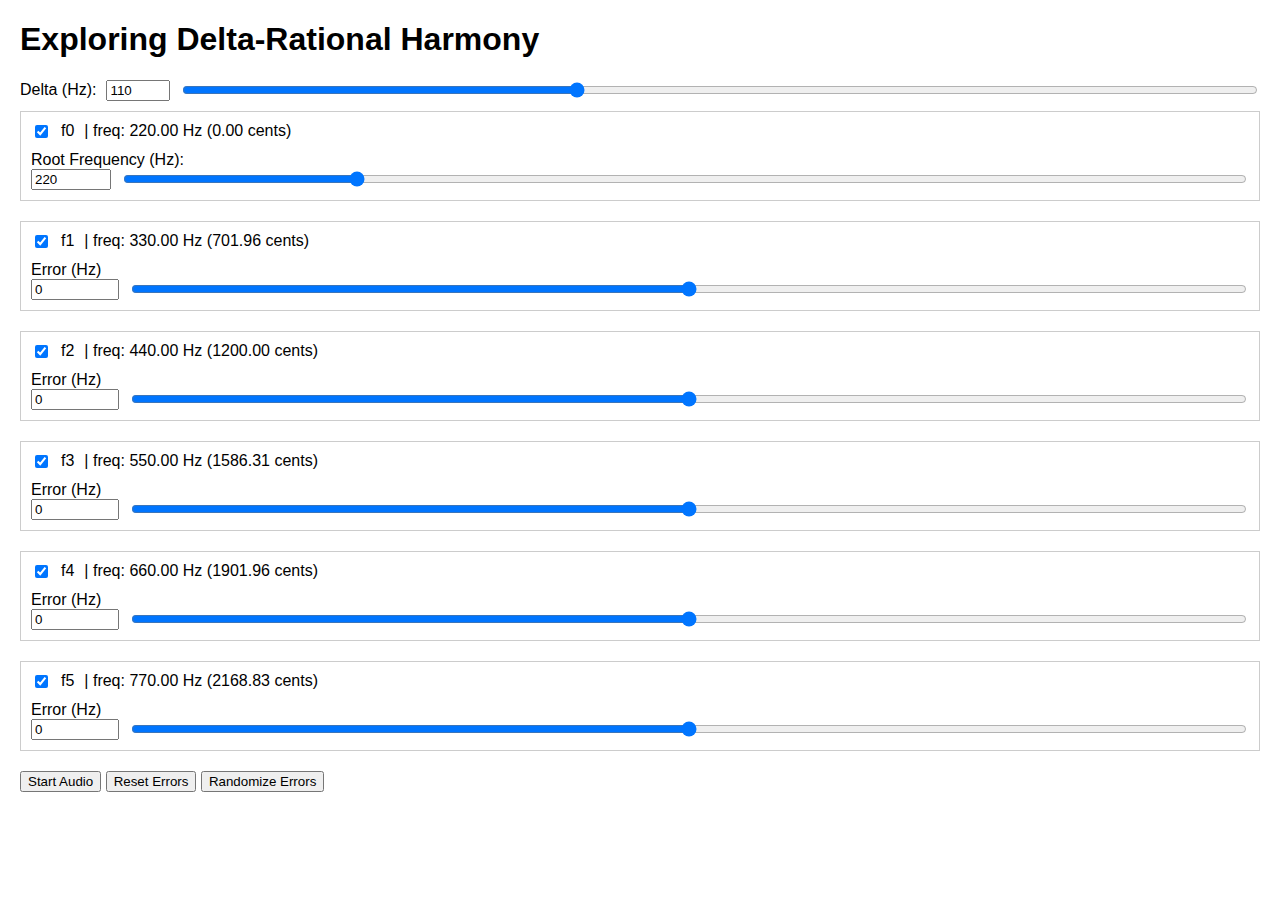
==== commit 52f8bc88: "added "randomize errors" button" ====
--- a/index.html
+++ b/index.html
@@ -36,6 +36,7 @@
 
 <button id="toggleAudioBtn">Start Audio</button>
 <button id="resetErrorsBtn">Reset Errors</button>
+<button id="randomizeErrorsBtn">Randomize Errors</button>
 
 <script src="scripts.js"></script>
 </body>
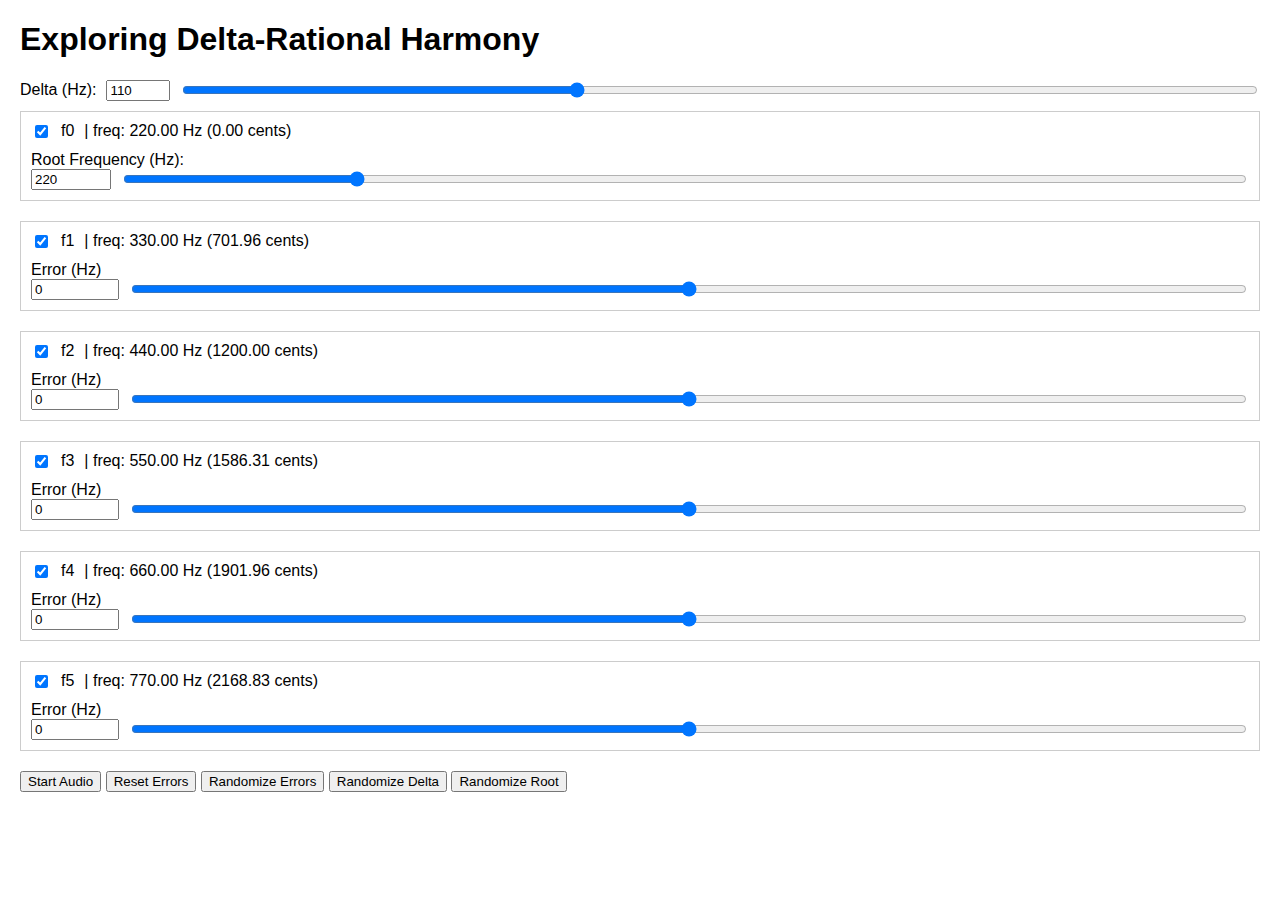
==== commit 3b4b490b: "changed max error from +-50 to +-20" ====
--- a/index.html
+++ b/index.html
@@ -37,6 +37,8 @@
 <button id="toggleAudioBtn">Start Audio</button>
 <button id="resetErrorsBtn">Reset Errors</button>
 <button id="randomizeErrorsBtn">Randomize Errors</button>
+<button id="randomizeDeltaBtn">Randomize Delta</button>
+<button id="randomizeRootBtn">Randomize Root</button>
 
 <script src="scripts.js"></script>
 </body>
